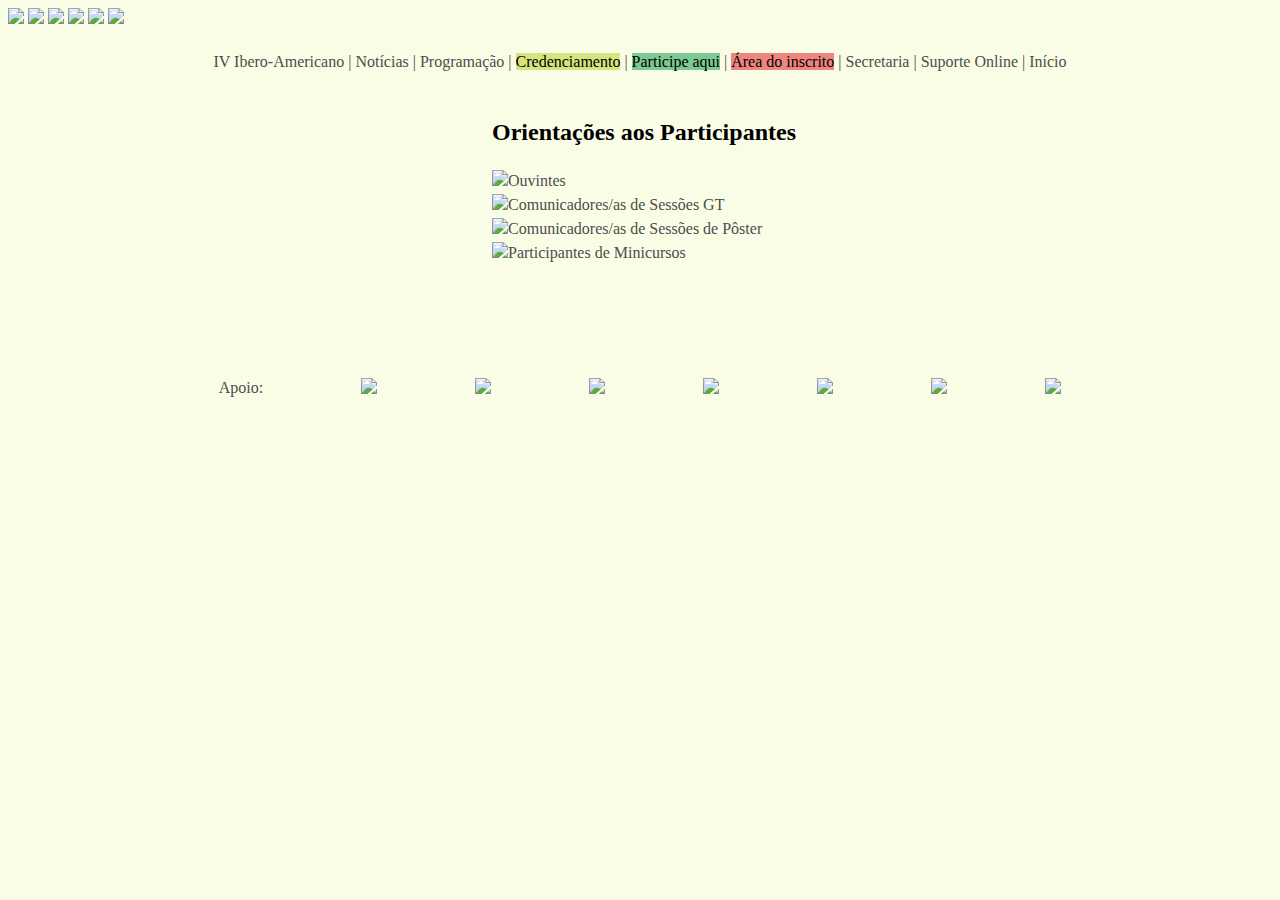
==== orientacoes.html @ e9db8cdd "Add files via upload" ====
<!DOCTYPE html>
<html lang="en">
    <head>
        <meta charset="utf-8">
        <meta http-equiv="X-UA-Compatible" content="IE=edge">
        <meta name="viewport" content="width=device-width, initial-scale=1, shrink-to-fit=no">
        <meta name="description" content="Pinegrow Web Editor - SAAS Bootstrap v5 Template">
        <meta name="author" content="">
        <link rel="icon" href="imgs/favicon.ico" "">
        <title>IV Congresso Ibero-Americano - Unesc</title>
        <!-- Bootstrap core CSS -->
        <link href="bootstrap_theme/bootstrap.css" rel="stylesheet" type="text/css">
        <link rel="stylesheet" href="blocks.css">
        <!-- Custom styles for this template -->
        <link href="style.css" rel="stylesheet">
    </head>
    <body class="fw-light text-center text-secondary">
        <a href="mailto:ibero@unesc.net" target="_blank"><img src="./imgs/email.png" class="align-bottom text-start img-responsive img-fluid"/></a>
        <a href="https://api.whatsapp.com/send?phone=554834314568" target="_blank"><img src="./imgs/whats.png" class="align-bottom img-responsive img-fluid"/></a>
        <a href="http://www.unesc.net/portal/redirects/banner/789/2472" target="_blank"><img src="./imgs/insta.png" class="align-bottom img-responsive img-fluid"/></a>
        <a href="http://www.unesc.net/portal/redirects/banner/789/2471" target="_blank"><img src="./imgs/face.png" class="align-bottom img-responsive img-fluid"/></a>
        <a href="http://www.unesc.net/portal/redirects/banner/789/2473" target="_blank"><img src="./imgs/youtube.png" class="align-bottom img-responsive img-fluid"/></a>
        <img src="./imgs/header.png" class="img-responsive img-fluid">
        <section></section>
        <div class="bg-dark">
</div>         
        <table class="center text-center" align="center">
            <tr>
                <td>&nbsp;</td>
            </tr>
            <tr>
                <td><font color="#4C4D4D" class="fs-5 fw-bolder text-body"> <a href="http://www.unesc.net/portal/iv-congresso-ibero-americano-novo">IV Ibero-Americano</a> 
                 | <a href="http://www.unesc.net/portal/iv-congresso-ibero-americano-novo/blog">Notícias</a>
                  | <a href="http://www.unesc.net/portal/iv-congresso-ibero-americano-novo/programacao">Programação</a> |  <a href="https://www.ciahce2020.eventos.dype.com.br/online"><mark class="mark1">Credenciamento</mark></a> |  <a href="https://www.ciahce2020.eventos.dype.com.br/online"><mark class="mark2">Participe aqui</mark></a> |  <a href="https://www.ciahce2020.eventos.dype.com.br/home/login"><mark class="mark3">Área do inscrito</mark></a> |  <a href="http://meet.google.com/qbj-gzkx-aqr" id="noticias">Secretaria</a> |  <a href="https://meet.google.com/vrb-bcbg-qqr" id="noticias">Suporte Online</a> |  
                  <a href="index.html" id="noticias">Início</a></font></td>
            </tr>
            <tr>
                <td>&nbsp;</td>
            </tr>
        </table>
        <table class="center text-center" align="center">
		<tr><td witdh="50%">&nbsp;</td><td><h2>Orientações aos Participantes</h2></td></tr>
            <tr>
				<td witdh="50%">&nbsp;</td>
                <td class="text-start"> <a href="https://drive.google.com/file/d/15GkaILRGD27j_QpbPXWzjeF6ulj842u2/view?usp=sharing"><font color="#4C4D4D" class="fs-5 fw-bolder text-body"><img src="./imgs/conferencistas.png" class="img-responsive flex-grow-1 flex-shrink-1 image-fit img-fluid" width="10%">Ouvintes</font></a>  </td> 
            </tr>
            <tr> 
			<td witdh="50%">&nbsp;</td>
                <td class="text-start"> <a href="https://drive.google.com/file/d/1_8uVD3bIWz4K_5pMX079nxTSgBkh3hmL/view?usp=sharing"><font color="#4C4D4D" class="fs-5 fw-bolder text-body"><img src="./imgs/gts.png" class="img-responsive flex-grow-1 flex-shrink-1 image-fit img-fluid" width="10%">Comunicadores/as de Sessões GT</font></a>  </td> 
            </tr>
            <tr>
			<td witdh="50%">&nbsp;</td>
                <td class="text-start"> <a href="https://drive.google.com/file/d/1SRbihh6xjgPN7bVzz8xVvRQ6uuMRUtMX/view?usp=sharing"><font color="#4C4D4D" class="fs-5 fw-bolder text-body"><img src="./imgs/poster.png" class="img-responsive flex-grow-1 flex-shrink-1 image-fit img-fluid" width="10%">Comunicadores/as de Sessões de Pôster</font></a>  </td> 
            </tr>
            <tr>
			<td witdh="50%">&nbsp;</td>
                <td class="text-start"> <a href="https://drive.google.com/file/d/1wjsNFOfPVDw2Zs4ZRZSKi_jcBZ7WQtL4/view?usp=sharing"><font color="#4C4D4D" class="fs-5 fw-bolder text-body"><img src="./imgs/participantes.png" class="img-responsive flex-grow-1 flex-shrink-1 image-fit img-fluid" width="10%">Participantes de Minicursos</font></a>  </td> 
            </tr>
            <tr>			
        </table>
        <footer class="bg-transparent"> 
            <div class="container"> 
                <table class="center text-center" align="center" cellspacing="45" style="border-spacing: 1;">
                    <tr>
                        <td colspan="15">&nbsp;</td>
                    </tr>
                    <tr>
                        <td class="fs-2 table-active table-dark"><font color="#4C4D4D" class="fs-5 fw-bold text-body">Apoio:</font> </td> 
                        <td>&nbsp;</td>
                        <td> <a href="http://www.unesc.net/portal/capa/index/298"><img src="./imgs/ppgcem.png" class="img-responsive flex-grow-1 flex-shrink-1 image-fit img-fluid" width="75%"></a> </td> 
                        <td>&nbsp;</td>
                        <td> <a href="http://www.unesc.net/portal/capa/index/78"><img src="./imgs/logo_ppgca.png" class="img-responsive flex-grow-1 flex-shrink-1 image-fit img-fluid" width="75%"></a> </td> 
                        <td>&nbsp;</td>
                        <td> <a href="http://www.unesc.net/portal/capa/index/412"><img src="./imgs/ppgds.png" class="img-responsive flex-grow-1 flex-shrink-1 image-fit img-fluid" width="75%"></a> </td> 
                        <td>&nbsp;</td>
                        <td> <a href="http://www.unesc.net/portal/capa/index/648"><img src="./imgs/LOGO-PPGd.png" class="img-responsive flex-grow-1 flex-shrink-1 image-fit img-fluid" width="75%"></a> </td> 
                        <td>&nbsp;</td>
                        <td> <a href="http://www.unesc.net/portal/capa/index/80"><img src="./imgs/Logo_PPGE.png" class="img-responsive flex-grow-1 flex-shrink-1 image-fit img-fluid" width="75%"></a> </td> 
                        <td>&nbsp;</td>
                        <td> <a href="http://www.unesc.net/portal/capa/index/489"><img src="./imgs/LOGO-PPGSCOL.png" class="img-responsive flex-grow-1 flex-shrink-1 image-fit img-fluid" width="75%"></a> </td> 
                        <td>&nbsp;</td>
                        <td> <a href="http://www.unesc.net/portal/capa/index/300"><img src="./imgs/Logo_EdiUnesc_fundo%20transparente.png" class="img-responsive flex-grow-1 flex-shrink-1 image-fit img-fluid" width="75%"></a> </td> 
                    </tr>
                </table>
            </div>             
        </footer>
        <script src="assets/js/popper.min.js"></script>
        <script src="bootstrap/js/bootstrap.min.js"></script>
        <table class="center text-center" align="center">
            <tr>
                <td>&nbsp;</td>
            </tr>
        </table>
    </body>
</html>
---- blocks.css ----
.proportions-box-square {
    position: relative;
    padding: 100% 0 0 !important;
    height: 0;
}

.proportions-box-content {
    width: 100%;
    height: 100%;
    top: 0;
    left: 0;
    position: absolute;
}

.background-cover {
    background-size: cover;
    background-repeat: no-repeat;
    background-position: center center;
}

.background-left-top {
    background-position: left top;
}

.background-left-center {
    background-position: left center;
}

.background-left-bottom {
    background-position: left bottom;
}

.background-right-top {
    background-position: right top;
}

.background-right-center {
    background-position: right center;
}

.background-right-bottom {
    background-position: right bottom;
}

.background-center-top {
    background-position: center top;
}

.background-center-center {
    background-position: center center;
}

.background-center-bottom {
    background-position: center bottom;
}

.border-width-1 {
    border-width: 1px !important;
}

.border-width-2 {
    border-width: 2px !important;
}

.border-width-3 {
    border-width: 3px !important;
}

.border-width-4 {
    border-width: 4px !important;
}

.border-width-6 {
    border-width: 6px !important;
}

.border-width-8 {
    border-width: 8px !important;
}

.border-width-12 {
    border-width: 12px !important;
}

.border-width-16 {
    border-width: 16px !important;
}

.border-width-24 {
    border-width: 24px !important;
}

.image-fit {
    object-fit: contain;
    object-position: center center;
}

.image-fit-left-top {
    object-position: left top;
}

.image-fit-left-center {
    object-position: left center;
}

.image-fit-left-bottom {
    object-position: left bottom;
}

.image-fit-right-top {
    object-position: right top;
}

.image-fit-right-center {
    object-position: right center;
}

.image-fit-right-bottom {
    object-position: right bottom;
}

.image-fit-center-top {
    object-position: center top;
}

.image-fit-center-center {
    object-position: center center;
}

.image-fit-center-bottom {
    object-position: center bottom;
}

.transition {
    transition: all 0.25s ease-in;
}

.transition-slow {
    transition: all 0.5s ease-in;
}

.transition-very-slow {
    transition: all 1s ease-in;
}

.line-height-1 {
    line-height: 1 !important;
}

.opacity-100 {
    opacity: 1 !important;
}

.opacity-85 {
    opacity: 0.85 !important;
}

.opacity-75 {
    opacity: 0.75 !important;
}

.opacity-50 {
    opacity: 0.50 !important;
}

.opacity-25 {
    opacity: 0.25 !important;
}

.opacity-0 {
    opacity: 0 !important;
}
---- style.css ----
body{
    background-color:#FAFDE6!important;
}
.mark1{    
    background-color: #D5E47F;    
    color:black;
}   

.mark2 {    
    background-color: #7DC993;
    color:black;
}


.mark3 {    
    background-color: #EE857E;
    color:black;
}

a, a:visited, a:active {
  color: inherit;
  text-decoration: none;
 }

 a:hover{
     color:brown;
     text-decoration: none;
 }
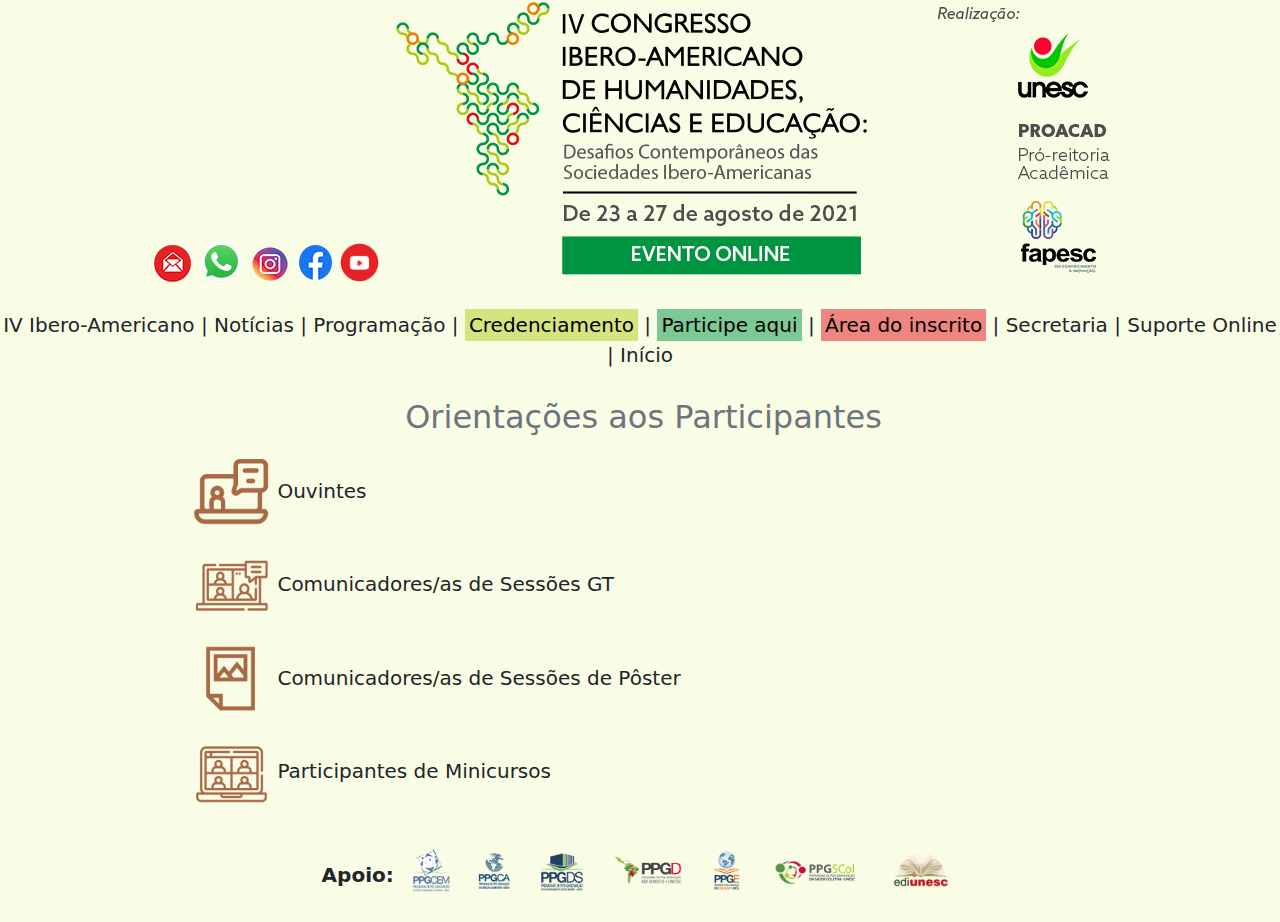
==== commit 85ce0772: "Update orientacoes.html" ====
--- a/orientacoes.html
+++ b/orientacoes.html
@@ -4,8 +4,8 @@
         <meta charset="utf-8">
         <meta http-equiv="X-UA-Compatible" content="IE=edge">
         <meta name="viewport" content="width=device-width, initial-scale=1, shrink-to-fit=no">
-        <meta name="description" content="Pinegrow Web Editor - SAAS Bootstrap v5 Template">
-        <meta name="author" content="">
+        <meta name="description" content="IV Congresso Ibero Americano - Unesc">
+        <meta name="author" content="Wender Firmino, Lucas Damazio">
         <link rel="icon" href="imgs/favicon.ico" "">
         <title>IV Congresso Ibero-Americano - Unesc</title>
         <!-- Bootstrap core CSS -->
